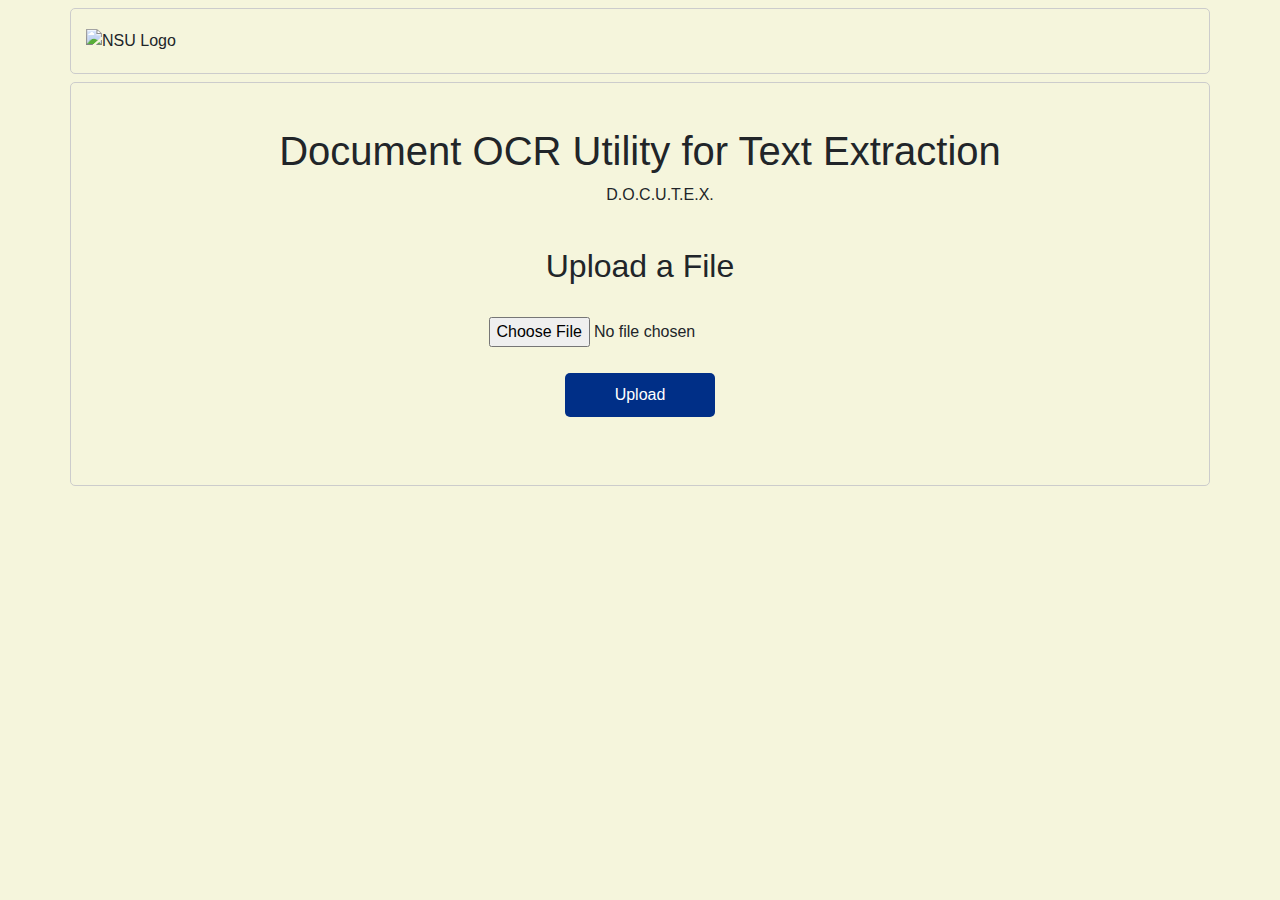
==== index.html @ 922c7e61 "NSU Docutex: OCR Project" ====
<!DOCTYPE html>
<html>

<head>
    <title>File Upload and OCR processing</title>
    <link rel="stylesheet" type="text/css" href="style.css">
    <!-- Add Bootstrap CSS -->
    <link rel="stylesheet" href="https://maxcdn.bootstrapcdn.com/bootstrap/4.5.2/css/bootstrap.min.css">
    <style>
        body {
            background-color: #F5F5DC;
            /* Creamy and clear background color */
        }

        .custom-file-upload,
        .custom-upload-button {
            display: inline-block;

            /* Adjust the width as needed */
        }

        /* Custom file input styling */
        .custom-file-upload,
        .custom-upload-button {
            display: inline-block;
            cursor: pointer;
            padding: 10px 20px;
            background-color: #002F87;
            color: white;
            border: none;
            border-radius: 5px;
            width: 150px;
            /* Adjust the width as needed */
            vertical-align: top;
            /* Vertically align the buttons */
        }

        /* Hidden real file input */
        #real-file-input {
            display: none;
        }

        .custom-file-upload:hover,
        .custom-upload-button:hover {
            background-color: #375AA0;
            /* Keep the same color on hover */
        }


        /* Prevent the button color from changing when clicked */
        .custom-upload-button:active {
            background-color: #002F87 !important;
            /* Keep the same color when clicked */
        }


        .navbar {
            background-color: #F5F5DC;
            /* Dark blue for the navigation bar */
        }

        .navbar img {
            display: block;
            margin: 500 auto;
            max-height: 25px;
            /* Adjust the max height of the logo image */
        }

        /* Loading animation styles */
        #loading {
            text-align: center;
            margin-top: 10px;
        }

        .loader {
            border: 4px solid rgba(255, 255, 255, 0.3);
            border-top: 4px solid #375AA0;
            border-radius: 50%;
            width: 40px;
            height: 40px;
            animation: spin 1s linear infinite;
            margin: 0 auto;
        }

        @keyframes spin {
            0% {
                transform: rotate(0deg);
            }

            100% {
                transform: rotate(360deg);
            }
        }

        .center-file-input {
            text-align: center;
        }
    </style>
</head>

<body>
    <nav class="navbar navbar-expand-lg navbar-light">
        <div class="container">
            <img src="https://www.nova.edu/_files/bts/images/brand-2.0/nsuflorida-web-bluegray.svg" alt="NSU Logo">
        </div>
    </nav>



    <div class="container text-center">
        <br>
        <h1>Document OCR Utility for Text Extraction</h1>
        <ul>D.O.C.U.T.E.X.</ul>
        <br>
        <h2>Upload a File</h2>
        <br>
        <div class="row justify-content-center">
            <div class="col-md-6">
                <form id="uploadForm" enctype="multipart/form-data">
                    <div class="form-group">
                        <input type="file" name="fileToUpload" id="fileToUpload" required>
                    </div>
                    <button type="button" class="btn custom-upload-button" onclick="uploadFile()">Upload</button>
                </form>
            </div>
        </div>
        <div id="loading" style="display: none;">
            <p>Loading...</p>
            <div class="loader"></div>
        </div><br><br>

        <table class="table table-bordered" id="result">

        </table>
    </div>


    <!-- Add Bootstrap JavaScript and jQuery (optional) -->
    <script src="https://code.jquery.com/jquery-3.5.1.slim.min.js"></script>
    <script src="https://cdn.jsdelivr.net/npm/@popperjs/core@2.5.3/dist/umd/popper.min.js"></script>
    <script src="https://maxcdn.bootstrapcdn.com/bootstrap/4.5.2/js/bootstrap.min.js"></script>

    <!-- Include your custom script -->
    <script src="script.js"></script>
</body>

</html>
---- style.css ----
body {
    font-family: Arial, sans-serif;
}

.container {
    width: 300px;
    margin: 0 auto;
    text-align: center;
    padding: 20px;
    border: 1px solid #ccc;
    border-radius: 5px;
}

h1 {
    margin-top: 0;
}

input[type="file"] {
    margin-bottom: 10px;
}

button {
    background-color: #4CAF50;
    color: white;
    border: none;
    padding: 10px 20px;
    cursor: pointer;
}

#result {
    margin-top: 10px;
    display: none;
}

.loader {
    border: 4px solid rgba(255, 255, 255, 0.3);
    border-top: 4px solid #3498db;
    border-radius: 50%;
    width: 40px;
    height: 40px;
    animation: spin 1s linear infinite;
    margin: 0 auto;
}

@keyframes spin {
    0% { transform: rotate(0deg); }
    100% { transform: rotate(360deg); }
}
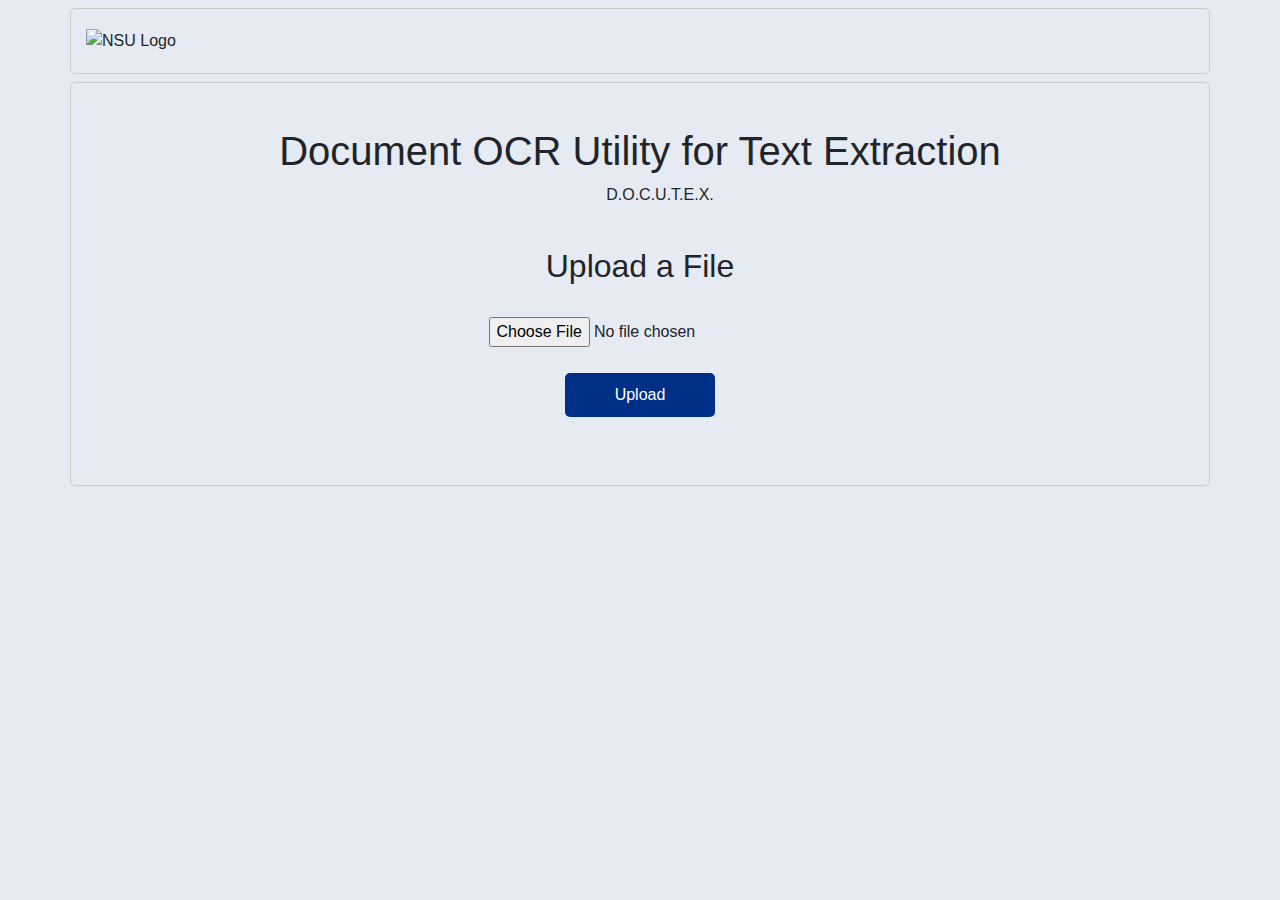
==== commit 14e8acbc: "Updates added" ====
--- a/index.html
+++ b/index.html
@@ -8,7 +8,7 @@
     <link rel="stylesheet" href="https://maxcdn.bootstrapcdn.com/bootstrap/4.5.2/css/bootstrap.min.css">
     <style>
         body {
-            background-color: #F5F5DC;
+            background-color: #e5eaf3;
             /* Creamy and clear background color */
         }
 
@@ -55,7 +55,7 @@
 
 
         .navbar {
-            background-color: #F5F5DC;
+            background-color: #e5eaf3;
             /* Dark blue for the navigation bar */
         }
 
